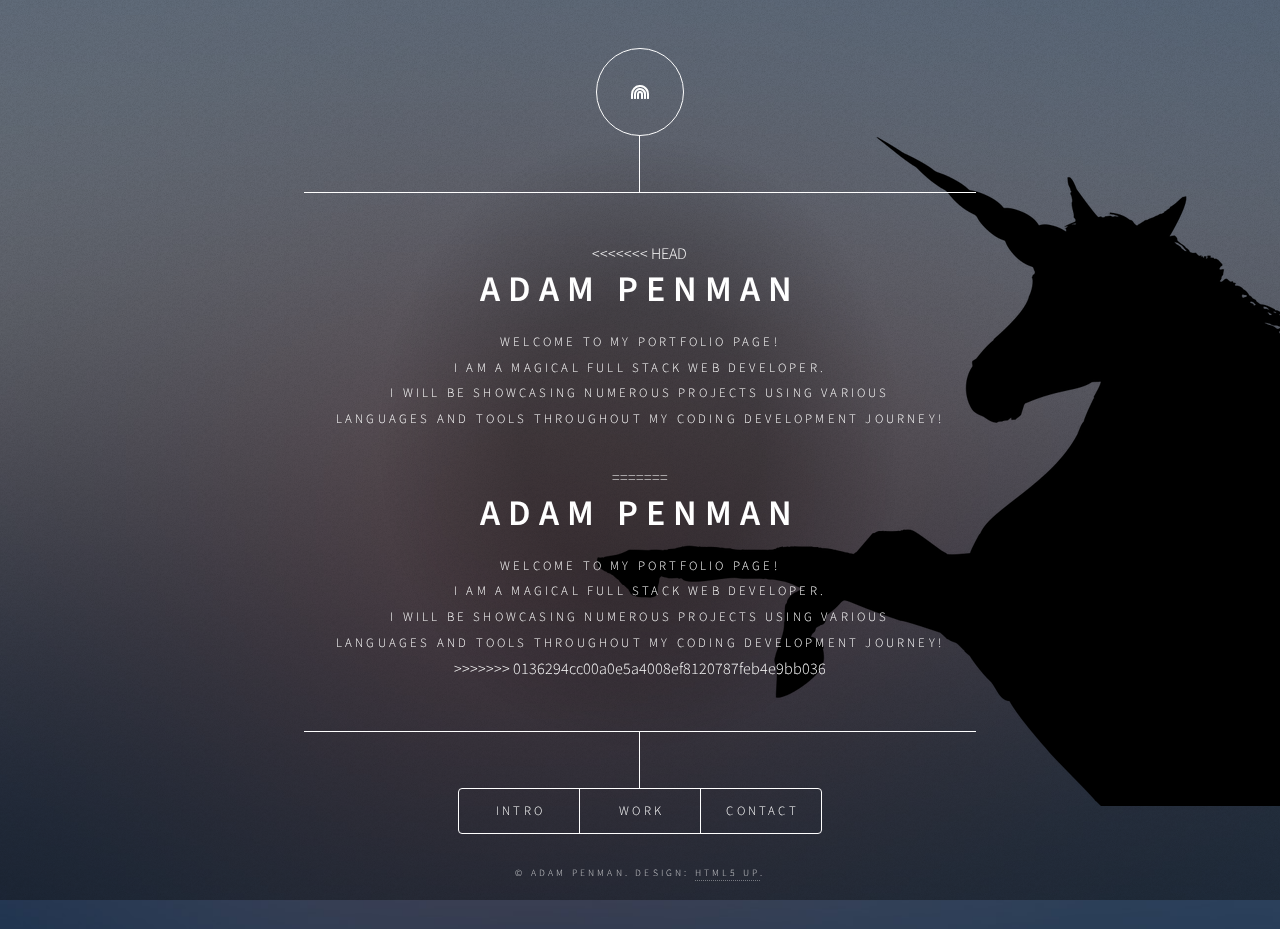
==== index.html @ b600520c "commit" ====
<!DOCTYPE HTML>
<!--
	Dimension by HTML5 UP
	html5up.net | @ajlkn
	Free for personal and commercial use under the CCA 3.0 license (html5up.net/license)
-->
<html>
	<head>
		<title>Adam Penman Portfolio</title>
		<meta charset="utf-8" />
		<meta name="viewport" content="width=device-width, initial-scale=1, user-scalable=no" />
		<link rel="stylesheet" href="assets/css/main.css" />
		<noscript><link rel="stylesheet" href="assets/css/noscript.css" /></noscript>
	</head>
	<body class="is-preload">

		<!-- Wrapper -->
			<div id="wrapper">

				<!-- Header -->
					<header id="header">
						<div class="logo">
							<span class="fas fa-rainbow"> </span>
							<img class="unicorn" src="images/unicornn-img.png" alt="" >
						</div>
						<div class="content">
							<div class="inner">
<<<<<<< HEAD
								<h1>Adam Penman</h1>
								<p>Welcome to my portfolio page!<br/>
								I am a magical full stack web developer. <br />
							I will be showcasing numerous projects using various <br/>languages and tools throughout my coding development journey! 
								</p>
=======
								<div class="glow-name"><h1>Adam Penman</h1></div>
									<p>WELCOME TO MY PORTFOLIO PAGE! <br/>
									I AM A MAGICAL FULL STACK WEB DEVELOPER. <br/>
									I WILL BE SHOWCASING NUMEROUS PROJECTS USING VARIOUS <br/>
									LANGUAGES AND TOOLS THROUGHOUT MY CODING DEVELOPMENT JOURNEY! </p>
>>>>>>> 0136294cc00a0e5a4008ef8120787feb4e9bb036
							</div>
						</div>
						<nav>
							<ul>
								<li><a href="#intro">Intro</a></li>
								<li><a href="#work">Work</a></li>
								<!--<li><a href="#about">About</a></li>-->
								<li><a href="#contact">Contact</a></li>
								<!--<li><a href="#elements">Elements</a></li>-->
							</ul>
						</nav>
					</header>

				<!-- Main -->
					<div id="main">

						<!-- Intro -->
							<article id="intro">
								<h2 class="major">About Me</h2>
								<span class="image-main"><img src="images/chicago.png" alt="" /></span>
								<p>Thanks for taking the time to checkout my portfolio page. <br/> 
								My name is Adam and I am currently enrolled with Lambda School to become an incredible web developer. 
								I live in the extroardinary city of Chicago. 
								I am excited to see how my coding adventure progresses and to start creating more projects. </p>
								<p>You can check out my awesome work <a href="#work">here</a>.</p>

								<p> You can also find my work history and more of my unique work background on my <a href="https://www.linkedin.com/in/adamcpenman/"> LinkedIn</a> page. </p>
								
							</article>
							<!---->

						<!-- Work -->
							<article id="work">
								<h2 class="major">Basic HTML and CSS</h2>
								<span class="image main"><img src="images/Sweet-eats.png" alt="" /></span>
								<p> This was my first <a href="https://codepen.io/Adam-Penman/pen/JqadpP?editors=1100">project</a> going over HTML and CSS. </p>
								<h2 class="major">HTML and CSS</h2>
								<span class="image main"> <img src="images/2nd-project.png" alt="" /></span>
								 <p> I went more indepth with HTML and CSS in this project. I had to stylize the HTML and CSS to match the picture that was given. 
									 For more learning, I fixed my navigation bar to move with my page. </p>
									 <p>This code can be looked at <a href="https://github.com/adamcpenman/User-Interface/tree/adam-penman">here</a>. </p> 
									 
									 <h2 class="major">CSS Flexbox and Animations</h2>
								<span class="image main"><img src="images/GreatIdea.gif" alt="" /></span>
								 <p> I recreated the image given and the image from previous project using Flexbox! I had a lot of fun using flexbox! I was able to match the two pictures and utilize Flexbox very well.
									 For an added benefit, I added interchangeable colored boxes as an CSS animation to the 6 boxes pictured above. </p>
									 <p>This code can be looked at <a href="https://github.com/adamcpenman/UI-III-Flexbox/tree/adam-penman">here</a>.   </p>
							<h2 class="major">HTML, CSS, and Flexbox</h2>
								<span class="image main"><img src="images/Sprint.gif" alt="" /></span>
								<p> This was a sprint challenge, where I had 3 hours to recreate content and pages using all the skills learned. </p>
								<p> This code can be looked at <a href="https://github.com/adamcpenman/Sprint-Challenge--User-Interface">here</a>.</p>
								<h2 class="major">Responsive Design!</h2>
								<span class="image main"><img src="images/rep-design.gif" alt="" /></span>
								<p> Here I utilized Max-Width/Min-Width properties to be repsonsive with the page! </p>
								<p> This code can be looked at <a href="https://github.com/adamcpenman/responsive-web-design-I">here</a>.</p>
							</article>

						<!-- About -->
							<!--<article id="about">
								<h2 class="major">About</h2>
								<span class="image main"><img src="images/" alt="" /></span>
								<p></p>
							</article> -->

						<!-- Contact -->
							<article id="contact">
								<h2 class="major">Contact</h2>
							<!--	<form method="post" action="#">
									<div class="fields">
										<div class="field half">
											<label for="name">Name</label>
											<input type="text" name="name" id="name" />
										</div>
										<div class="field half">
											<label for="email">Email</label>
											<input type="text" name="email" id="email" />
										</div>
										<div class="field">
											<label for="message">Message</label>
											<textarea name="message" id="message" rows="4"></textarea>
										</div>
									</div>
									<ul class="actions">
										<li><input type="submit" value="Send Message" class="primary" /></li>
										<li><input type="reset" value="Reset" /></li>
									</ul>
								</form> --> 
								<ul>
								<li> Email: adamcpenman@gmail.com </li>
								<li>Phone Number: 614.813.9729 </li>
								<li>City: Chicago, Illinois </li>
								</ul>
								
								<ul class="icons">
									<li><a href="#" class="icon brands fa-twitter"><span class="label">Twitter</span></a></li>
									<li><a href="https://www.facebook.com/adambullet" class="icon brands fa-facebook-f"><span class="label">Facebook</span></a></li>
									<li><a href="https://www.instagram.com/adambullet/?hl=en" class="icon brands fa-instagram"><span class="label">Instagram</span></a></li>
									<li><a href="https://github.com/adamcpenman" class="icon brands fa-github"><span class="label">GitHub</span></a></li>
								</ul>
							</article>

						<!-- Elements -->
							<article id="elements">
								<h2 class="major">Elements</h2>

								<section>
									<h3 class="major">Text</h3>
									<p>This is <b>bold</b> and this is <strong>strong</strong>. This is <i>italic</i> and this is <em>emphasized</em>.
									This is <sup>superscript</sup> text and this is <sub>subscript</sub> text.
									This is <u>underlined</u> and this is code: <code>for (;;) { ... }</code>. Finally, <a href="#">this is a link</a>.</p>
									<hr />
									<h2>Heading Level 2</h2>
									<h3>Heading Level 3</h3>
									<h4>Heading Level 4</h4>
									<h5>Heading Level 5</h5>
									<h6>Heading Level 6</h6>
									<hr />
									<h4>Blockquote</h4>
									<blockquote>Fringilla nisl. Donec accumsan interdum nisi, quis tincidunt felis sagittis eget tempus euismod. Vestibulum ante ipsum primis in faucibus vestibulum. Blandit adipiscing eu felis iaculis volutpat ac adipiscing accumsan faucibus. Vestibulum ante ipsum primis in faucibus lorem ipsum dolor sit amet nullam adipiscing eu felis.</blockquote>
									<h4>Preformatted</h4>
									<pre><code>i = 0;

while (!deck.isInOrder()) {
    print 'Iteration ' + i;
    deck.shuffle();
    i++;
}

print 'It took ' + i + ' iterations to sort the deck.';</code></pre>
								</section>

								<section>
									<h3 class="major">Lists</h3>

									<h4>Unordered</h4>
									<ul>
										<li>Dolor pulvinar etiam.</li>
										<li>Sagittis adipiscing.</li>
										<li>Felis enim feugiat.</li>
									</ul>

									<h4>Alternate</h4>
									<ul class="alt">
										<li>Dolor pulvinar etiam.</li>
										<li>Sagittis adipiscing.</li>
										<li>Felis enim feugiat.</li>
									</ul>

									<h4>Ordered</h4>
									<ol>
										<li>Dolor pulvinar etiam.</li>
										<li>Etiam vel felis viverra.</li>
										<li>Felis enim feugiat.</li>
										<li>Dolor pulvinar etiam.</li>
										<li>Etiam vel felis lorem.</li>
										<li>Felis enim et feugiat.</li>
									</ol>
									<h4>Icons</h4>
									<ul class="icons">
										<li><a href="#" class="icon brands fa-twitter"><span class="label">Twitter</span></a></li>
										<li><a href="#" class="icon brands fa-facebook-f"><span class="label">Facebook</span></a></li>
										<li><a href="#" class="icon brands fa-instagram"><span class="label">Instagram</span></a></li>
										<li><a href="#" class="icon brands fa-github"><span class="label">Github</span></a></li>
									</ul>

									<h4>Actions</h4>
									<ul class="actions">
										<li><a href="#" class="button primary">Default</a></li>
										<li><a href="#" class="button">Default</a></li>
									</ul>
									<ul class="actions stacked">
										<li><a href="#" class="button primary">Default</a></li>
										<li><a href="#" class="button">Default</a></li>
									</ul>
								</section>

								<section>
									<h3 class="major">Table</h3>
									<h4>Default</h4>
									<div class="table-wrapper">
										<table>
											<thead>
												<tr>
													<th>Name</th>
													<th>Description</th>
													<th>Price</th>
												</tr>
											</thead>
											<tbody>
												<tr>
													<td>Item One</td>
													<td>Ante turpis integer aliquet porttitor.</td>
													<td>29.99</td>
												</tr>
												<tr>
													<td>Item Two</td>
													<td>Vis ac commodo adipiscing arcu aliquet.</td>
													<td>19.99</td>
												</tr>
												<tr>
													<td>Item Three</td>
													<td> Morbi faucibus arcu accumsan lorem.</td>
													<td>29.99</td>
												</tr>
												<tr>
													<td>Item Four</td>
													<td>Vitae integer tempus condimentum.</td>
													<td>19.99</td>
												</tr>
												<tr>
													<td>Item Five</td>
													<td>Ante turpis integer aliquet porttitor.</td>
													<td>29.99</td>
												</tr>
											</tbody>
											<tfoot>
												<tr>
													<td colspan="2"></td>
													<td>100.00</td>
												</tr>
											</tfoot>
										</table>
									</div>

									<h4>Alternate</h4>
									<div class="table-wrapper">
										<table class="alt">
											<thead>
												<tr>
													<th>Name</th>
													<th>Description</th>
													<th>Price</th>
												</tr>
											</thead>
											<tbody>
												<tr>
													<td>Item One</td>
													<td>Ante turpis integer aliquet porttitor.</td>
													<td>29.99</td>
												</tr>
												<tr>
													<td>Item Two</td>
													<td>Vis ac commodo adipiscing arcu aliquet.</td>
													<td>19.99</td>
												</tr>
												<tr>
													<td>Item Three</td>
													<td> Morbi faucibus arcu accumsan lorem.</td>
													<td>29.99</td>
												</tr>
												<tr>
													<td>Item Four</td>
													<td>Vitae integer tempus condimentum.</td>
													<td>19.99</td>
												</tr>
												<tr>
													<td>Item Five</td>
													<td>Ante turpis integer aliquet porttitor.</td>
													<td>29.99</td>
												</tr>
											</tbody>
											<tfoot>
												<tr>
													<td colspan="2"></td>
													<td>100.00</td>
												</tr>
											</tfoot>
										</table>
									</div>
								</section>

								<section>
									<h3 class="major">Buttons</h3>
									<ul class="actions">
										<li><a href="#" class="button primary">Primary</a></li>
										<li><a href="#" class="button">Default</a></li>
									</ul>
									<ul class="actions">
										<li><a href="#" class="button">Default</a></li>
										<li><a href="#" class="button small">Small</a></li>
									</ul>
									<ul class="actions">
										<li><a href="#" class="button primary icon solid fa-download">Icon</a></li>
										<li><a href="#" class="button icon solid fa-download">Icon</a></li>
									</ul>
									<ul class="actions">
										<li><span class="button primary disabled">Disabled</span></li>
										<li><span class="button disabled">Disabled</span></li>
									</ul>
								</section>

								<section>
									<h3 class="major">Form</h3>
									<form method="post" action="#">
										<div class="fields">
											<div class="field half">
												<label for="demo-name">Name</label>
												<input type="text" name="demo-name" id="demo-name" value="" placeholder="Jane Doe" />
											</div>
											<div class="field half">
												<label for="demo-email">Email</label>
												<input type="email" name="demo-email" id="demo-email" value="" placeholder="jane@untitled.tld" />
											</div>
											<div class="field">
												<label for="demo-category">Category</label>
												<select name="demo-category" id="demo-category">
													<option value="">-</option>
													<option value="1">Manufacturing</option>
													<option value="1">Shipping</option>
													<option value="1">Administration</option>
													<option value="1">Human Resources</option>
												</select>
											</div>
											<div class="field half">
												<input type="radio" id="demo-priority-low" name="demo-priority" checked>
												<label for="demo-priority-low">Low</label>
											</div>
											<div class="field half">
												<input type="radio" id="demo-priority-high" name="demo-priority">
												<label for="demo-priority-high">High</label>
											</div>
											<div class="field half">
												<input type="checkbox" id="demo-copy" name="demo-copy">
												<label for="demo-copy">Email me a copy</label>
											</div>
											<div class="field half">
												<input type="checkbox" id="demo-human" name="demo-human" checked>
												<label for="demo-human">Not a robot</label>
											</div>
											<div class="field">
												<label for="demo-message">Message</label>
												<textarea name="demo-message" id="demo-message" placeholder="Enter your message" rows="6"></textarea>
											</div>
										</div>
										<ul class="actions">
											<li><input type="submit" value="Send Message" class="primary" /></li>
											<li><input type="reset" value="Reset" /></li>
										</ul>
									</form>
								</section>

							</article>

					</div>

				<!-- Footer -->
					<footer id="footer">
						<p class="copyright">&copy; Adam Penman. Design: <a href="https://html5up.net">HTML5 UP</a>.</p>
					</footer>

			</div>

		<!-- BG -->
			<div id="bg"></div>

		<!-- Scripts -->
			<script src="assets/js/jquery.min.js"></script>
			<script src="assets/js/browser.min.js"></script>
			<script src="assets/js/breakpoints.min.js"></script>
			<script src="assets/js/util.js"></script>
			<script src="assets/js/main.js"></script>

	</body>
</html>
---- assets/css/main.css ----
@import url(fontawesome-all.min.css);
@import url("https://fonts.googleapis.com/css?family=Source+Sans+Pro:300italic,600italic,300,600");

/*
	Dimension by HTML5 UP
	html5up.net | @ajlkn
	Free for personal and commercial use under the CCA 3.0 license (html5up.net/license)
*/

html, body, div, span, applet, object,
iframe, h1, h2, h3, h4, h5, h6, p, blockquote,
pre, a, abbr, acronym, address, big, cite,
code, del, dfn, em, img, ins, kbd, q, s, samp,
small, strike, strong, sub, sup, tt, var, b,
u, i, center, dl, dt, dd, ol, ul, li, fieldset,
form, label, legend, table, caption, tbody,
tfoot, thead, tr, th, td, article, aside,
canvas, details, embed, figure, figcaption,
footer, header, hgroup, menu, nav, output, ruby,
section, summary, time, mark, audio, video {
	margin: 0;
	padding: 0;
	border: 0;
	font-size: 100%;
	font: inherit;
	vertical-align: baseline;}

article, aside, details, figcaption, figure,
footer, header, hgroup, menu, nav, section {
	display: block;}

body {
	line-height: 1;
}

ol, ul {
	list-style: none;
}

blockquote, q {
	quotes: none;
}

	blockquote:before, blockquote:after, q:before, q:after {
		content: '';
		content: none;
	}

table {
	border-collapse: collapse;
	border-spacing: 0;
}

body {
	-webkit-text-size-adjust: none;
}

mark {
	background-color: transparent;
	color: inherit;
}

input::-moz-focus-inner {
	border: 0;
	padding: 0;
}

input, select, textarea {
	-moz-appearance: none;
	-webkit-appearance: none;
	-ms-appearance: none;
	appearance: none;
}

/* Basic */

	@-ms-viewport {
		width: device-width;
	}

	@media screen and (max-width: 480px) {

		html, body {
			min-width: 320px;
		}

	}

	html {
		box-sizing: border-box;
	}

	*, *:before, *:after {
		box-sizing: inherit;
	}

	body {
		background: #1b1f22;
	}

		body.is-preload *, body.is-preload *:before, body.is-preload *:after {
			-moz-animation: none !important;
			-webkit-animation: none !important;
			-ms-animation: none !important;
			animation: none !important;
			-moz-transition: none !important;
			-webkit-transition: none !important;
			-ms-transition: none !important;
			transition: none !important;
		}

/* Type */

	html {
		font-size: 16pt;
	}

		@media screen and (max-width: 1680px) {

			html {
				font-size: 12pt;
			}

		}

		@media screen and (max-width: 736px) {

			html {
				font-size: 11pt;
			}

		}

		@media screen and (max-width: 360px) {

			html {
				font-size: 10pt;
			}

		}

	body, input, select, textarea {
		color: #ffffff;
		font-family: "Source Sans Pro", sans-serif;
		font-weight: 300;
		font-size: 1rem;
		line-height: 1.65;
	}

	a {
		-moz-transition: color 0.2s ease-in-out, background-color 0.2s ease-in-out, border-bottom-color 0.2s ease-in-out;
		-webkit-transition: color 0.2s ease-in-out, background-color 0.2s ease-in-out, border-bottom-color 0.2s ease-in-out;
		-ms-transition: color 0.2s ease-in-out, background-color 0.2s ease-in-out, border-bottom-color 0.2s ease-in-out;
		transition: color 0.2s ease-in-out, background-color 0.2s ease-in-out, border-bottom-color 0.2s ease-in-out;
		border-bottom: dotted 1px rgba(255, 255, 255, 0.5);
		text-decoration: none;
		color: inherit;
	}

		a:hover {
			border-bottom-color: transparent;
		}

	strong, b {
		color: #ffffff;
		font-weight: 600;
	}

	em, i {
		font-style: italic;
	}

	p {
		margin: 0 0 2rem 0;
	}

	h1, h2, h3, h4, h5, h6 {
		color: #ffffff;
		font-weight: 600;
		line-height: 1.5;
		margin: 0 0 1rem 0;
		text-transform: uppercase;
		letter-spacing: 0.2rem;
	}

		h1 a, h2 a, h3 a, h4 a, h5 a, h6 a {
			color: inherit;
			text-decoration: none;
		}

		h1.major, h2.major, h3.major, h4.major, h5.major, h6.major {
			border-bottom: solid 1px #ffffff;
			width: -moz-max-content;
			width: -webkit-max-content;
			width: -ms-max-content;
			width: max-content;
			padding-bottom: 0.5rem;
			margin: 0 0 2rem 0;
		}

	h1 {
		font-size: 2.25rem;
		line-height: 1.3;
		letter-spacing: 0.5rem;
	}

	h2 {
		font-size: 1.5rem;
		line-height: 1.4;
		letter-spacing: 0.5rem;
	}

	h3 {
		font-size: 1rem;
	}

	h4 {
		font-size: 0.8rem;
	}

	h5 {
		font-size: 0.7rem;
	}

	h6 {
		font-size: 0.6rem;
	}

	@media screen and (max-width: 736px) {

		h1 {
			font-size: 1.75rem;
			line-height: 1.4;
		}

		h2 {
			font-size: 1.25em;
			line-height: 1.5;
		}

	}

	sub {
		font-size: 0.8rem;
		position: relative;
		top: 0.5rem;
	}

	sup {
		font-size: 0.8rem;
		position: relative;
		top: -0.5rem;
	}

	blockquote {
		border-left: solid 4px #ffffff;
		font-style: italic;
		margin: 0 0 2rem 0;
		padding: 0.5rem 0 0.5rem 2rem;
	}

	code {
		background: rgba(255, 255, 255, 0.075);
		border-radius: 4px;
		font-family: "Courier New", monospace;
		font-size: 0.9rem;
		margin: 0 0.25rem;
		padding: 0.25rem 0.65rem;
	}

	pre {
		-webkit-overflow-scrolling: touch;
		font-family: "Courier New", monospace;
		font-size: 0.9rem;
		margin: 0 0 2rem 0;
	}

		pre code {
			display: block;
			line-height: 1.75;
			padding: 1rem 1.5rem;
			overflow-x: auto;
		}

	hr {
		border: 0;
		border-bottom: solid 1px #ffffff;
		margin: 2.75rem 0;
	}

	.align-left {
		text-align: left;
	}

	.align-center {
		text-align: center;
	}

	.align-right {
		text-align: right;
	}

/* Form */

	form {
		margin: 0 0 2rem 0;
	}

		form > :last-child {
			margin-bottom: 0;
		}

		form > .fields {
			display: -moz-flex;
			display: -webkit-flex;
			display: -ms-flex;
			display: flex;
			-moz-flex-wrap: wrap;
			-webkit-flex-wrap: wrap;
			-ms-flex-wrap: wrap;
			flex-wrap: wrap;
			width: calc(100% + 3rem);
			margin: -1.5rem 0 2rem -1.5rem;
		}

			form > .fields > .field {
				-moz-flex-grow: 0;
				-webkit-flex-grow: 0;
				-ms-flex-grow: 0;
				flex-grow: 0;
				-moz-flex-shrink: 0;
				-webkit-flex-shrink: 0;
				-ms-flex-shrink: 0;
				flex-shrink: 0;
				padding: 1.5rem 0 0 1.5rem;
				width: calc(100% - 1.5rem);
			}

				form > .fields > .field.half {
					width: calc(50% - 0.75rem);
				}

				form > .fields > .field.third {
					width: calc(100%/3 - 0.5rem);
				}

				form > .fields > .field.quarter {
					width: calc(25% - 0.375rem);
				}

		@media screen and (max-width: 480px) {

			form > .fields {
				width: calc(100% + 3rem);
				margin: -1.5rem 0 2rem -1.5rem;
			}

				form > .fields > .field {
					padding: 1.5rem 0 0 1.5rem;
					width: calc(100% - 1.5rem);
				}

					form > .fields > .field.half {
						width: calc(100% - 1.5rem);
					}

					form > .fields > .field.third {
						width: calc(100% - 1.5rem);
					}

					form > .fields > .field.quarter {
						width: calc(100% - 1.5rem);
					}

		}

	label {
		color: #ffffff;
		display: block;
		font-size: 0.8rem;
		font-weight: 300;
		letter-spacing: 0.2rem;
		line-height: 1.5;
		margin: 0 0 1rem 0;
		text-transform: uppercase;
	}

	input[type="text"],
	input[type="password"],
	input[type="email"],
	input[type="tel"],
	select,
	textarea {
		-moz-appearance: none;
		-webkit-appearance: none;
		-ms-appearance: none;
		appearance: none;
		-moz-transition: border-color 0.2s ease-in-out, box-shadow 0.2s ease-in-out, background-color 0.2s ease-in-out;
		-webkit-transition: border-color 0.2s ease-in-out, box-shadow 0.2s ease-in-out, background-color 0.2s ease-in-out;
		-ms-transition: border-color 0.2s ease-in-out, box-shadow 0.2s ease-in-out, background-color 0.2s ease-in-out;
		transition: border-color 0.2s ease-in-out, box-shadow 0.2s ease-in-out, background-color 0.2s ease-in-out;
		background-color: transparent;
		border-radius: 4px;
		border: solid 1px #ffffff;
		color: inherit;
		display: block;
		outline: 0;
		padding: 0 1rem;
		text-decoration: none;
		width: 100%;
	}

		input[type="text"]:invalid,
		input[type="password"]:invalid,
		input[type="email"]:invalid,
		input[type="tel"]:invalid,
		select:invalid,
		textarea:invalid {
			box-shadow: none;
		}

		input[type="text"]:focus,
		input[type="password"]:focus,
		input[type="email"]:focus,
		input[type="tel"]:focus,
		select:focus,
		textarea:focus {
			background: rgba(255, 255, 255, 0.075);
			border-color: #ffffff;
			box-shadow: 0 0 0 1px #ffffff;
		}

	select {
		background-image: url("data:image/svg+xml;charset=utf8,%3Csvg xmlns='http://www.w3.org/2000/svg' width='40' height='40' preserveAspectRatio='none' viewBox='0 0 40 40'%3E%3Cpath d='M9.4,12.3l10.4,10.4l10.4-10.4c0.2-0.2,0.5-0.4,0.9-0.4c0.3,0,0.6,0.1,0.9,0.4l3.3,3.3c0.2,0.2,0.4,0.5,0.4,0.9 c0,0.4-0.1,0.6-0.4,0.9L20.7,31.9c-0.2,0.2-0.5,0.4-0.9,0.4c-0.3,0-0.6-0.1-0.9-0.4L4.3,17.3c-0.2-0.2-0.4-0.5-0.4-0.9 c0-0.4,0.1-0.6,0.4-0.9l3.3-3.3c0.2-0.2,0.5-0.4,0.9-0.4S9.1,12.1,9.4,12.3z' fill='%23ffffff' /%3E%3C/svg%3E");
		background-size: 1.25rem;
		background-repeat: no-repeat;
		background-position: calc(100% - 1rem) center;
		height: 2.75rem;
		padding-right: 2.75rem;
		text-overflow: ellipsis;
	}

		select option {
			color: #ffffff;
			background: #1b1f22;
		}

		select:focus::-ms-value {
			background-color: transparent;
		}

		select::-ms-expand {
			display: none;
		}

	input[type="text"],
	input[type="password"],
	input[type="email"],
	select {
		height: 2.75rem;
	}

	textarea {
		padding: 0.75rem 1rem;
	}

	input[type="checkbox"],
	input[type="radio"] {
		-moz-appearance: none;
		-webkit-appearance: none;
		-ms-appearance: none;
		appearance: none;
		display: block;
		float: left;
		margin-right: -2rem;
		opacity: 0;
		width: 1rem;
		z-index: -1;
	}

		input[type="checkbox"] + label,
		input[type="radio"] + label {
			text-decoration: none;
			-moz-user-select: none;
			-webkit-user-select: none;
			-ms-user-select: none;
			user-select: none;
			color: #ffffff;
			cursor: pointer;
			display: inline-block;
			font-size: 0.8rem;
			font-weight: 300;
			margin: 0 0 0.5rem 0;
			padding-left: 2.65rem;
			padding-right: 0.75rem;
			position: relative;
		}

			input[type="checkbox"] + label:before,
			input[type="radio"] + label:before {
				-moz-osx-font-smoothing: grayscale;
				-webkit-font-smoothing: antialiased;
				display: inline-block;
				font-style: normal;
				font-variant: normal;
				text-rendering: auto;
				line-height: 1;
				text-transform: none !important;
				font-family: 'Font Awesome 5 Free';
				font-weight: 900;
			}

			input[type="checkbox"] + label:before,
			input[type="radio"] + label:before {
				-moz-transition: border-color 0.2s ease-in-out, box-shadow 0.2s ease-in-out, background-color 0.2s ease-in-out;
				-webkit-transition: border-color 0.2s ease-in-out, box-shadow 0.2s ease-in-out, background-color 0.2s ease-in-out;
				-ms-transition: border-color 0.2s ease-in-out, box-shadow 0.2s ease-in-out, background-color 0.2s ease-in-out;
				transition: border-color 0.2s ease-in-out, box-shadow 0.2s ease-in-out, background-color 0.2s ease-in-out;
				border-radius: 4px;
				border: solid 1px #ffffff;
				content: '';
				display: inline-block;
				height: 1.65rem;
				left: 0;
				line-height: 1.65rem;
				position: absolute;
				text-align: center;
				top: -0.15rem;
				width: 1.65rem;
			}

		input[type="checkbox"]:checked + label:before,
		input[type="radio"]:checked + label:before {
			background: #ffffff !important;
			border-color: #ffffff !important;
			color: #1b1f22;
			content: '\f00c';
		}

		input[type="checkbox"]:focus + label:before,
		input[type="radio"]:focus + label:before {
			background: rgba(255, 255, 255, 0.075);
			border-color: #ffffff;
			box-shadow: 0 0 0 1px #ffffff;
		}

	input[type="checkbox"] + label:before {
		border-radius: 4px;
	}

	input[type="radio"] + label:before {
		border-radius: 100%;
	}

	::-webkit-input-placeholder {
		color: rgba(255, 255, 255, 0.5) !important;
		opacity: 1.0;
	}

	:-moz-placeholder {
		color: rgba(255, 255, 255, 0.5) !important;
		opacity: 1.0;
	}

	::-moz-placeholder {
		color: rgba(255, 255, 255, 0.5) !important;
		opacity: 1.0;
	}

	:-ms-input-placeholder {
		color: rgba(255, 255, 255, 0.5) !important;
		opacity: 1.0;
	}

	.formerize-placeholder {
		color: rgba(255, 255, 255, 0.5) !important;
		opacity: 1.0;
	}

/* Box */

	.box {
		border-radius: 4px;
		border: solid 1px #ffffff;
		margin-bottom: 2rem;
		padding: 1.5em;
	}

		.box > :last-child,
		.box > :last-child > :last-child,
		.box > :last-child > :last-child > :last-child {
			margin-bottom: 0;
		}

		.box.alt {
			border: 0;
			border-radius: 0;
			padding: 0;
		}

/* Icon */

	.icon {
		text-decoration: none;
		border-bottom: none;
		position: relative;
	}

		.icon:before {
			-moz-osx-font-smoothing: grayscale;
			-webkit-font-smoothing: antialiased;
			display: inline-block;
			font-style: normal;
			font-variant: normal;
			text-rendering: auto;
			line-height: 1;
			text-transform: none !important;
			font-family: 'Font Awesome 5 Free';
			font-weight: 400;
		}

		.icon > .label {
			display: none;
		}

		.icon:before {
			line-height: inherit;
		}

		.icon.solid:before {
			font-weight: 900;
		}

		.icon.brands:before {
			font-family: 'Font Awesome 5 Brands';
		}

/* Image */

	.image {
		border-radius: 4px;
		border: 0;
		display: inline-block;
		position: relative;
	}

		.image:before {
			pointer-events: none;
			background-image: url("../../images/overlay.png");
			background-color: rgba(19, 21, 25, 0.5);
			border-radius: 4px;
			content: '';
			display: block;
			height: 100%;
			left: 0;
			opacity: 0.5;
			position: absolute;
			top: 0;
			width: 100%;
		}

		.image img {
			border-radius: 4px;
			display: block;
		}

		.image.left, .image.right {
			max-width: 20%;
		}

			.image.left img, .image.right img {
				width: 100%;
			}

		.image.left {
			float: left;
			padding: 0 1.5em 1em 0;
			top: 0.25em;
		}

		.image.right {
			float: right;
			padding: 0 0 1em 1.5em;
			top: 0.25em;
		}

		.image.fit {
			display: block;
			margin: 0 0 2rem 0;
			width: 100%;
		}

			.image.fit img {
				width: 100%;
			}

		.image.main {
			display: block;
			margin: 2.5rem 0;
			width: 100%;
		}

			.image.main img {
				width: 100%;
				
			}

			.image-main img {
				width: 100%;
				height: 500px; 
			}


		@media screen and (max-width: 736px) {

			.image.main {
				margin: 2rem 0;
			}

		}

		@media screen and (max-width: 480px) {

			.image.main {
				margin: 1.5rem 0;
			}

		}

/* List */

	ol {
		list-style: decimal;
		margin: 0 0 2rem 0;
		padding-left: 1.25em;
	}

		ol li {
			padding-left: 0.25em;
		}

	ul {
		list-style: disc;
		margin: 0 0 2rem 0;
		padding-left: 1em;
	}

		ul li {
			padding-left: 0.5em;
		}

		ul.alt {
			list-style: none;
			padding-left: 0;
		}

			ul.alt li {
				border-top: solid 1px #ffffff;
				padding: 0.5em 0;
			}

				ul.alt li:first-child {
					border-top: 0;
					padding-top: 0;
				}

	dl {
		margin: 0 0 2rem 0;
	}

		dl dt {
			display: block;
			font-weight: 600;
			margin: 0 0 1rem 0;
		}

		dl dd {
			margin-left: 2rem;
		}

/* Actions */

	ul.actions {
		display: -moz-flex;
		display: -webkit-flex;
		display: -ms-flex;
		display: flex;
		cursor: default;
		list-style: none;
		margin-left: -1rem;
		padding-left: 0;
	}

		ul.actions li {
			padding: 0 0 0 1rem;
			vertical-align: middle;
		}

		ul.actions.special {
			-moz-justify-content: center;
			-webkit-justify-content: center;
			-ms-justify-content: center;
			justify-content: center;
			width: 100%;
			margin-left: 0;
		}

			ul.actions.special li:first-child {
				padding-left: 0;
			}

		ul.actions.stacked {
			-moz-flex-direction: column;
			-webkit-flex-direction: column;
			-ms-flex-direction: column;
			flex-direction: column;
			margin-left: 0;
		}

			ul.actions.stacked li {
				padding: 1.3rem 0 0 0;
			}

				ul.actions.stacked li:first-child {
					padding-top: 0;
				}

		ul.actions.fit {
			width: calc(100% + 1rem);
		}

			ul.actions.fit li {
				-moz-flex-grow: 1;
				-webkit-flex-grow: 1;
				-ms-flex-grow: 1;
				flex-grow: 1;
				-moz-flex-shrink: 1;
				-webkit-flex-shrink: 1;
				-ms-flex-shrink: 1;
				flex-shrink: 1;
				width: 100%;
			}

				ul.actions.fit li > * {
					width: 100%;
				}

			ul.actions.fit.stacked {
				width: 100%;
			}

		@media screen and (max-width: 480px) {

			ul.actions:not(.fixed) {
				-moz-flex-direction: column;
				-webkit-flex-direction: column;
				-ms-flex-direction: column;
				flex-direction: column;
				margin-left: 0;
				width: 100% !important;
			}

				ul.actions:not(.fixed) li {
					-moz-flex-grow: 1;
					-webkit-flex-grow: 1;
					-ms-flex-grow: 1;
					flex-grow: 1;
					-moz-flex-shrink: 1;
					-webkit-flex-shrink: 1;
					-ms-flex-shrink: 1;
					flex-shrink: 1;
					padding: 1rem 0 0 0;
					text-align: center;
					width: 100%;
				}

					ul.actions:not(.fixed) li > * {
						width: 100%;
					}

					ul.actions:not(.fixed) li:first-child {
						padding-top: 0;
					}

					ul.actions:not(.fixed) li input[type="submit"],
					ul.actions:not(.fixed) li input[type="reset"],
					ul.actions:not(.fixed) li input[type="button"],
					ul.actions:not(.fixed) li button,
					ul.actions:not(.fixed) li .button {
						width: 100%;
					}

						ul.actions:not(.fixed) li input[type="submit"].icon:before,
						ul.actions:not(.fixed) li input[type="reset"].icon:before,
						ul.actions:not(.fixed) li input[type="button"].icon:before,
						ul.actions:not(.fixed) li button.icon:before,
						ul.actions:not(.fixed) li .button.icon:before {
							margin-left: -0.5em;
						}

		}

/* Icons */

	ul.icons {
		cursor: default;
		list-style: none;
		padding-left: 0;
	}

		ul.icons li {
			display: inline-block;
			padding: 0 0.75em 0 0;
		}

			ul.icons li:last-child {
				padding-right: 0;
			}

			ul.icons li a {
				border-radius: 100%;
				box-shadow: inset 0 0 0 1px #ffffff;
				display: inline-block;
				height: 2.25rem;
				line-height: 2.25rem;
				text-align: center;
				width: 2.25rem;
			}

				ul.icons li a:hover {
					background-color: rgba(255, 255, 255, 0.075);
				}

				ul.icons li a:active {
					background-color: rgba(255, 255, 255, 0.175);
				}

/* Table */

	.table-wrapper {
		-webkit-overflow-scrolling: touch;
		overflow-x: auto;
	}

	table {
		margin: 0 0 2rem 0;
		width: 100%;
	}

		table tbody tr {
			border: solid 1px #ffffff;
			border-left: 0;
			border-right: 0;
		}

			table tbody tr:nth-child(2n + 1) {
				background-color: rgba(255, 255, 255, 0.075);
			}

		table td {
			padding: 0.75em 0.75em;
		}

		table th {
			color: #ffffff;
			font-size: 0.9em;
			font-weight: 600;
			padding: 0 0.75em 0.75em 0.75em;
			text-align: left;
		}

		table thead {
			border-bottom: solid 2px #ffffff;
		}

		table tfoot {
			border-top: solid 2px #ffffff;
		}

		table.alt {
			border-collapse: separate;
		}

			table.alt tbody tr td {
				border: solid 1px #ffffff;
				border-left-width: 0;
				border-top-width: 0;
			}

				table.alt tbody tr td:first-child {
					border-left-width: 1px;
				}

			table.alt tbody tr:first-child td {
				border-top-width: 1px;
			}

			table.alt thead {
				border-bottom: 0;
			}

			table.alt tfoot {
				border-top: 0;
			}

/* Button */

	input[type="submit"],
	input[type="reset"],
	input[type="button"],
	button,
	.button {
		-moz-appearance: none;
		-webkit-appearance: none;
		-ms-appearance: none;
		appearance: none;
		-moz-transition: background-color 0.2s ease-in-out, color 0.2s ease-in-out;
		-webkit-transition: background-color 0.2s ease-in-out, color 0.2s ease-in-out;
		-ms-transition: background-color 0.2s ease-in-out, color 0.2s ease-in-out;
		transition: background-color 0.2s ease-in-out, color 0.2s ease-in-out;
		background-color: transparent;
		border-radius: 4px;
		border: 0;
		box-shadow: inset 0 0 0 1px #ffffff;
		color: #ffffff !important;
		cursor: pointer;
		display: inline-block;
		font-size: 0.8rem;
		font-weight: 300;
		height: 2.75rem;
		letter-spacing: 0.2rem;
		line-height: 2.75rem;
		outline: 0;
		padding: 0 1.25rem 0 1.35rem;
		text-align: center;
		text-decoration: none;
		text-transform: uppercase;
		white-space: nowrap;
	}

		input[type="submit"]:hover,
		input[type="reset"]:hover,
		input[type="button"]:hover,
		button:hover,
		.button:hover {
			background-color: rgba(255, 255, 255, 0.075);
		}

		input[type="submit"]:active,
		input[type="reset"]:active,
		input[type="button"]:active,
		button:active,
		.button:active {
			background-color: rgba(255, 255, 255, 0.175);
		}

		input[type="submit"].icon:before,
		input[type="reset"].icon:before,
		input[type="button"].icon:before,
		button.icon:before,
		.button.icon:before {
			margin-right: 0.5em;
		}

		input[type="submit"].fit,
		input[type="reset"].fit,
		input[type="button"].fit,
		button.fit,
		.button.fit {
			width: 100%;
		}

		input[type="submit"].small,
		input[type="reset"].small,
		input[type="button"].small,
		button.small,
		.button.small {
			font-size: 0.6rem;
			height: 2.0625rem;
			line-height: 2.0625rem;
		}

		input[type="submit"].primary,
		input[type="reset"].primary,
		input[type="button"].primary,
		button.primary,
		.button.primary {
			background-color: #ffffff;
			color: #1b1f22 !important;
			font-weight: 600;
		}

		input[type="submit"].disabled, input[type="submit"]:disabled,
		input[type="reset"].disabled,
		input[type="reset"]:disabled,
		input[type="button"].disabled,
		input[type="button"]:disabled,
		button.disabled,
		button:disabled,
		.button.disabled,
		.button:disabled {
			pointer-events: none;
			cursor: default;
			opacity: 0.25;
		}

	input[type="submit"],
	input[type="reset"],
	input[type="button"],
	button {
		line-height: calc(2.75rem - 2px);
	}

/* BG */

	#bg {
		-moz-transform: scale(1.0);
		-webkit-transform: scale(1.0);
		-ms-transform: scale(1.0);
		transform: scale(1.0);
		-webkit-backface-visibility: hidden;
		position: fixed;
		top: 0;
		left: 0;
		width: 100%;
		height: 100vh;
		z-index: 1;
	}

		#bg:before, #bg:after {
			content: '';
			display: block;
			position: absolute;
			top: 0;
			left: 0;
			width: 100%;
			height: 100%;
		}

		#bg:before {
			-moz-transition: background-color 2.5s ease-in-out;
			-webkit-transition: background-color 2.5s ease-in-out;
			-ms-transition: background-color 2.5s ease-in-out;
			transition: background-color 2.5s ease-in-out;
			-moz-transition-delay: 0.75s;
			-webkit-transition-delay: 0.75s;
			-ms-transition-delay: 0.75s;
			transition-delay: 0.75s;
			background-image: linear-gradient(to top, rgba(19, 21, 25, 0.5), rgba(19, 21, 25, 0.5)), url("../../images/overlay.png");
			background-size: auto,
 256px 256px;
			background-position: center,
 center;
			background-repeat: no-repeat,
 repeat;
			z-index: 2;
		}

		#bg:after {
			-moz-transform: scale(1.125);
			-webkit-transform: scale(1.125);
			-ms-transform: scale(1.125);
			transform: scale(1.125);
			-moz-transition: -moz-transform 0.325s ease-in-out, -moz-filter 0.325s ease-in-out;
			-webkit-transition: -webkit-transform 0.325s ease-in-out, -webkit-filter 0.325s ease-in-out;
			-ms-transition: -ms-transform 0.325s ease-in-out, -ms-filter 0.325s ease-in-out;
			transition: transform 0.325s ease-in-out, filter 0.325s ease-in-out;
			background-image: url("../../images/bg.jpg");
			background-position: center;
			background-size: cover;
			background-repeat: no-repeat;
			z-index: 1;
		}

		body.is-article-visible #bg:after {
			-moz-transform: scale(1.0825);
			-webkit-transform: scale(1.0825);
			-ms-transform: scale(1.0825);
			transform: scale(1.0825);
			-moz-filter: blur(0.2rem);
			-webkit-filter: blur(0.2rem);
			-ms-filter: blur(0.2rem);
			filter: blur(0.2rem);
		}

		body.is-preload #bg:before {
			background-color: #000000;
		}

/* Wrapper */

	#wrapper {
		display: -moz-flex;
		display: -webkit-flex;
		display: -ms-flex;
		display: flex;
		-moz-flex-direction: column;
		-webkit-flex-direction: column;
		-ms-flex-direction: column;
		flex-direction: column;
		-moz-align-items: center;
		-webkit-align-items: center;
		-ms-align-items: center;
		align-items: center;
		-moz-justify-content: space-between;
		-webkit-justify-content: space-between;
		-ms-justify-content: space-between;
		justify-content: space-between;
		position: relative;
		min-height: 100vh;
		width: 100%;
		padding: 4rem 2rem;
		z-index: 3;
	}

		#wrapper:before {
			content: '';
			display: block;
		}

		@media screen and (max-width: 1680px) {

			#wrapper {
				padding: 3rem 2rem;
			}

		}

		@media screen and (max-width: 736px) {

			#wrapper {
				padding: 2rem 1rem;
			}

		}

		@media screen and (max-width: 480px) {

			#wrapper {
				padding: 1rem;
			}

		}

/* Header */

	#header {
		display: -moz-flex;
		display: -webkit-flex;
		display: -ms-flex;
		display: flex;
		-moz-flex-direction: column;
		-webkit-flex-direction: column;
		-ms-flex-direction: column;
		flex-direction: column;
		-moz-align-items: center;
		-webkit-align-items: center;
		-ms-align-items: center;
		align-items: center;
		-moz-transition: -moz-transform 0.325s ease-in-out, -moz-filter 0.325s ease-in-out, opacity 0.325s ease-in-out;
		-webkit-transition: -webkit-transform 0.325s ease-in-out, -webkit-filter 0.325s ease-in-out, opacity 0.325s ease-in-out;
		-ms-transition: -ms-transform 0.325s ease-in-out, -ms-filter 0.325s ease-in-out, opacity 0.325s ease-in-out;
		transition: transform 0.325s ease-in-out, filter 0.325s ease-in-out, opacity 0.325s ease-in-out;
		background-image: -moz-radial-gradient(rgba(0, 0, 0, 0.25) 25%, rgba(0, 0, 0, 0) 55%);
		background-image: -webkit-radial-gradient(rgba(0, 0, 0, 0.25) 25%, rgba(0, 0, 0, 0) 55%);
		background-image: -ms-radial-gradient(rgba(0, 0, 0, 0.25) 25%, rgba(0, 0, 0, 0) 55%);
		background-image: radial-gradient(rgba(0, 0, 0, 0.25) 25%, rgba(0, 0, 0, 0) 55%);
		max-width: 100%;
		text-align: center;
	}

		#header > * {
			-moz-transition: opacity 0.325s ease-in-out;
			-webkit-transition: opacity 0.325s ease-in-out;
			-ms-transition: opacity 0.325s ease-in-out;
			transition: opacity 0.325s ease-in-out;
			position: relative;
			margin-top: 3.5rem;
		}

			#header > *:before {
				content: '';
				display: block;
				position: absolute;
				top: calc(-3.5rem - 1px);
				left: calc(50% - 1px);
				width: 1px;
				height: calc(3.5rem + 1px);
				background: #ffffff;
			}

		#header > :first-child {
			margin-top: 0;
		}

			#header > :first-child:before {
				display: none;
			}

		#header .logo {
			width: 5.5rem;
			height: 5.5rem;
			line-height: 5.5rem;
			border: solid 1px #ffffff;
			border-radius: 100%;
		}
		

			#header .logo .icon:before {
				font-size: 2rem;
			}

			.logo {
				
			color: #fff;
			text-align: center;
			-webkit-animation: glow 1s ease-in-out infinite alternate;
			te; */
			-moz-animation: glow 1s ease-in-out infinite alternate;
			animation: glow 1s ease-in-out infinite alternate;
			}

			@-webkit-keyframes glow {
			from {
				text-shadow: 0 0 10px #fff, 0 0 20px #fff, 0 0 30px #7900be, 0 0 40px #7900be,
				0 0 50px #7900be, 0 0 60px #7900be, 0 0 70px #7900be;
			}
			to {
				text-shadow: 0 0 20px #fff, 0 0 30px #bb62ee, 0 0 40px #bb62ee, 0 0 50px #bb62ee, 
				0 0 60px #bb62ee, 0 0 70px #bb62ee, 0 0 80px #bb62ee;
				}
			}

			.glow-name {
				
			color: #fff;
			text-align: center;
			-webkit-animation: glow 1s ease-in-out infinite alternate;
			te; */
			-moz-animation: glow 1s ease-in-out infinite alternate;
			animation: glow 1s ease-in-out infinite alternate;
			}

			@-webkit-keyframes glow {
			from {
				text-shadow: 0 0 10px #fff, 0 0 20px #fff, 0 0 30px #7900be, 0 0 40px #7900be,
				0 0 50px #7900be, 0 0 60px #7900be, 0 0 70px #7900be;
			}
			to {
				text-shadow: 0 0 20px #fff, 0 0 30px #bb62ee, 0 0 40px #bb62ee, 0 0 50px #bb62ee, 
				0 0 60px #bb62ee, 0 0 70px #bb62ee, 0 0 80px #bb62ee;
				}
			}
					

			

		#header .content {
			border-style: solid;
			border-color: #ffffff;
			border-top-width: 1px;
			border-bottom-width: 1px;
			max-width: 100%;
		}

			#header .content .inner {
				-moz-transition: max-height 0.75s ease, padding 0.75s ease, opacity 0.325s ease-in-out;
				-webkit-transition: max-height 0.75s ease, padding 0.75s ease, opacity 0.325s ease-in-out;
				-ms-transition: max-height 0.75s ease, padding 0.75s ease, opacity 0.325s ease-in-out;
				transition: max-height 0.75s ease, padding 0.75s ease, opacity 0.325s ease-in-out;
				-moz-transition-delay: 0.25s;
				-webkit-transition-delay: 0.25s;
				-ms-transition-delay: 0.25s;
				transition-delay: 0.25s;
				padding: 3rem 2rem;
				max-height: 40rem;
				overflow: hidden;
			}

				#header .content .inner > :last-child {
					margin-bottom: 0;
				}

			#header .content p {
				text-transform: uppercase;
				letter-spacing: 0.2rem;
				font-size: 0.8rem;
				line-height: 2;
			}

		#header nav ul {
			display: -moz-flex;
			display: -webkit-flex;
			display: -ms-flex;
			display: flex;
			margin-bottom: 0;
			list-style: none;
			padding-left: 0;
			border: solid 1px #ffffff;
			border-radius: 4px;
		}

			#header nav ul li {
				padding-left: 0;
				border-left: solid 1px #ffffff;
			}

				#header nav ul li:first-child {
					border-left: 0;
				}

				#header nav ul li a {
					display: block;
					min-width: 7.5rem;
					height: 2.75rem;
					line-height: 2.75rem;
					padding: 0 1.25rem 0 1.45rem;
					text-transform: uppercase;
					letter-spacing: 0.2rem;
					font-size: 0.8rem;
					border-bottom: 0;
				}

					#header nav ul li a:hover {
						background-color: rgba(255, 255, 255, 0.075);
					}

					#header nav ul li a:active {
						background-color: rgba(255, 255, 255, 0.175);
					}

		#header nav.use-middle:after {
			content: '';
			display: block;
			position: absolute;
			top: 0;
			left: calc(50% - 1px);
			width: 1px;
			height: 100%;
			background: #ffffff;
		}

		#header nav.use-middle ul li.is-middle {
			border-left: 0;
		}

		body.is-article-visible #header {
			-moz-transform: scale(0.95);
			-webkit-transform: scale(0.95);
			-ms-transform: scale(0.95);
			transform: scale(0.95);
			-moz-filter: blur(0.1rem);
			-webkit-filter: blur(0.1rem);
			-ms-filter: blur(0.1rem);
			filter: blur(0.1rem);
			opacity: 0;
		}

		body.is-preload #header {
			-moz-filter: blur(0.125rem);
			-webkit-filter: blur(0.125rem);
			-ms-filter: blur(0.125rem);
			filter: blur(0.125rem);
		}

			body.is-preload #header > * {
				opacity: 0;
			}

			body.is-preload #header .content .inner {
				max-height: 0;
				padding-top: 0;
				padding-bottom: 0;
				opacity: 0;
			}

		@media screen and (max-width: 980px) {

			#header .content p br {
				display: none;
			}

		}

		@media screen and (max-width: 736px) {

			#header > * {
				margin-top: 2rem;
			}

				#header > *:before {
					top: calc(-2rem - 1px);
					height: calc(2rem + 1px);
				}

			#header .logo {
				width: 4.75rem;
				height: 4.75rem;
				line-height: 4.75rem;
			}

				#header .logo .icon:before {
					font-size: 1.75rem;
				}

			#header .content .inner {
				padding: 2.5rem 1rem;
			}

			#header .content p {
				line-height: 1.875;
			}

		}

		@media screen and (max-width: 480px) {

			#header {
				padding: 1.5rem 0;
			}

				#header .content .inner {
					padding: 2.5rem 0;
				}

				#header nav ul {
					-moz-flex-direction: column;
					-webkit-flex-direction: column;
					-ms-flex-direction: column;
					flex-direction: column;
					min-width: 10rem;
					max-width: 100%;
				}

					#header nav ul li {
						border-left: 0;
						border-top: solid 1px #ffffff;
					}

						#header nav ul li:first-child {
							border-top: 0;
						}

						#header nav ul li a {
							height: 3rem;
							line-height: 3rem;
							min-width: 0;
							width: 100%;
						}

				#header nav.use-middle:after {
					display: none;
				}

		}

/* Main */

	#main {
		-moz-flex-grow: 1;
		-webkit-flex-grow: 1;
		-ms-flex-grow: 1;
		flex-grow: 1;
		-moz-flex-shrink: 1;
		-webkit-flex-shrink: 1;
		-ms-flex-shrink: 1;
		flex-shrink: 1;
		display: -moz-flex;
		display: -webkit-flex;
		display: -ms-flex;
		display: flex;
		-moz-align-items: center;
		-webkit-align-items: center;
		-ms-align-items: center;
		align-items: center;
		-moz-justify-content: center;
		-webkit-justify-content: center;
		-ms-justify-content: center;
		justify-content: center;
		-moz-flex-direction: column;
		-webkit-flex-direction: column;
		-ms-flex-direction: column;
		flex-direction: column;
		position: relative;
		max-width: 100%;
		z-index: 3;
	}

		#main article {
			-moz-transform: translateY(0.25rem);
			-webkit-transform: translateY(0.25rem);
			-ms-transform: translateY(0.25rem);
			transform: translateY(0.25rem);
			-moz-transition: opacity 0.325s ease-in-out, -moz-transform 0.325s ease-in-out;
			-webkit-transition: opacity 0.325s ease-in-out, -webkit-transform 0.325s ease-in-out;
			-ms-transition: opacity 0.325s ease-in-out, -ms-transform 0.325s ease-in-out;
			transition: opacity 0.325s ease-in-out, transform 0.325s ease-in-out;
			padding: 4.5rem 2.5rem 1.5rem 2.5rem ;
			position: relative;
			width: 40rem;
			max-width: 100%;
			background-color: rgba(27, 31, 34, 0.85);
			border-radius: 4px;
			opacity: 0;
		}

			#main article.active {
				-moz-transform: translateY(0);
				-webkit-transform: translateY(0);
				-ms-transform: translateY(0);
				transform: translateY(0);
				opacity: 1;
			}

			#main article .close {
				display: block;
				position: absolute;
				top: 0;
				right: 0;
				width: 4rem;
				height: 4rem;
				cursor: pointer;
				text-indent: 4rem;
				overflow: hidden;
				white-space: nowrap;
			}

				#main article .close:before {
					-moz-transition: background-color 0.2s ease-in-out;
					-webkit-transition: background-color 0.2s ease-in-out;
					-ms-transition: background-color 0.2s ease-in-out;
					transition: background-color 0.2s ease-in-out;
					content: '';
					display: block;
					position: absolute;
					top: 0.75rem;
					left: 0.75rem;
					width: 2.5rem;
					height: 2.5rem;
					border-radius: 100%;
					background-position: center;
					background-image: url("data:image/svg+xml;charset=utf8,%3Csvg xmlns='http://www.w3.org/2000/svg' xmlns:xlink='http://www.w3.org/1999/xlink' width='20px' height='20px' viewBox='0 0 20 20' zoomAndPan='disable'%3E%3Cstyle%3Eline %7B stroke: %23ffffff%3B stroke-width: 1%3B %7D%3C/style%3E%3Cline x1='2' y1='2' x2='18' y2='18' /%3E%3Cline x1='18' y1='2' x2='2' y2='18' /%3E%3C/svg%3E");
					background-size: 20px 20px;
					background-repeat: no-repeat;
				}

				#main article .close:hover:before {
					background-color: rgba(255, 255, 255, 0.075);
				}

				#main article .close:active:before {
					background-color: rgba(255, 255, 255, 0.175);
				}

		@media screen and (max-width: 736px) {

			#main article {
				padding: 3.5rem 2rem 0.5rem 2rem ;
			}

				#main article .close:before {
					top: 0.875rem;
					left: 0.875rem;
					width: 2.25rem;
					height: 2.25rem;
					background-size: 14px 14px;
				}

		}

		@media screen and (max-width: 480px) {

			#main article {
				padding: 3rem 1.5rem 0.5rem 1.5rem ;
			}

		}

/* Footer */

	#footer {
		-moz-transition: -moz-transform 0.325s ease-in-out, -moz-filter 0.325s ease-in-out, opacity 0.325s ease-in-out;
		-webkit-transition: -webkit-transform 0.325s ease-in-out, -webkit-filter 0.325s ease-in-out, opacity 0.325s ease-in-out;
		-ms-transition: -ms-transform 0.325s ease-in-out, -ms-filter 0.325s ease-in-out, opacity 0.325s ease-in-out;
		transition: transform 0.325s ease-in-out, filter 0.325s ease-in-out, opacity 0.325s ease-in-out;
		width: 100%;
		max-width: 100%;
		margin-top: 2rem;
		text-align: center;
	}

		#footer .copyright {
			letter-spacing: 0.2rem;
			font-size: 0.6rem;
			opacity: 0.75;
			margin-bottom: 0;
			text-transform: uppercase;
		}

		body.is-article-visible #footer {
			-moz-transform: scale(0.95);
			-webkit-transform: scale(0.95);
			-ms-transform: scale(0.95);
			transform: scale(0.95);
			-moz-filter: blur(0.1rem);
			-webkit-filter: blur(0.1rem);
			-ms-filter: blur(0.1rem);
			filter: blur(0.1rem);
			opacity: 0;
		}

		body.is-preload #footer {
			opacity: 0;
		}
---- assets/css/noscript.css ----
/*
	Dimension by HTML5 UP
	html5up.net | @ajlkn
	Free for personal and commercial use under the CCA 3.0 license (html5up.net/license)
*/

/* BG */

	body.is-preload #bg:before {
		background-color: transparent;
	}

/* Header */

	body.is-preload #header {
		-moz-filter: none;
		-webkit-filter: none;
		-ms-filter: none;
		filter: none;
	}

		body.is-preload #header > * {
			opacity: 1;
		}

		body.is-preload #header .content .inner {
			max-height: none;
			padding: 3rem 2rem;
			opacity: 1;
		}

/* Main */

	#main article {
		opacity: 1;
		margin: 4rem 0 0 0;
	}
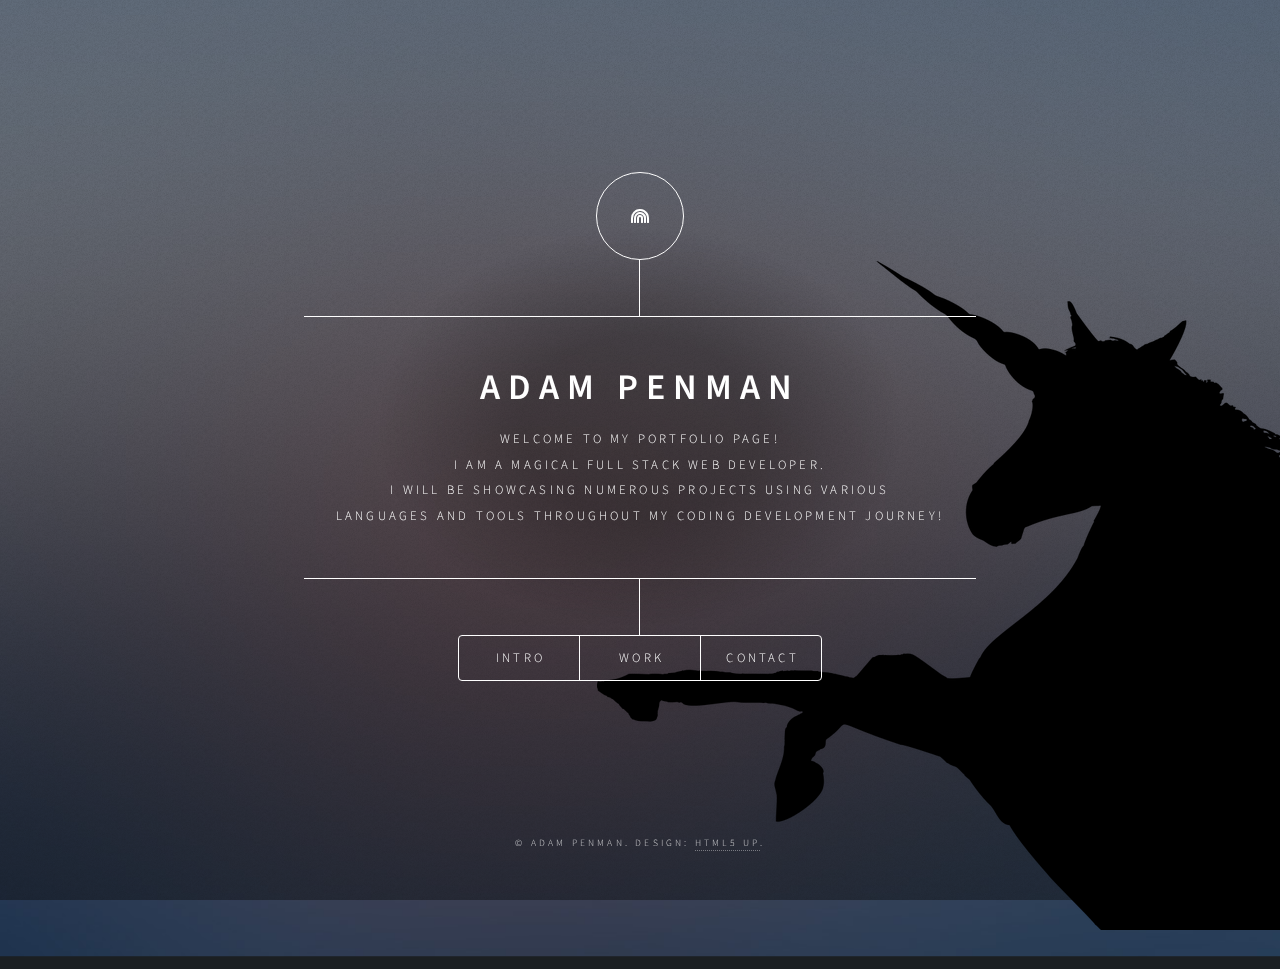
==== commit fb50e0aa: "getting HTML correct on thie branch" ====
--- a/index.html
+++ b/index.html
@@ -25,19 +25,13 @@
 						</div>
 						<div class="content">
 							<div class="inner">
-<<<<<<< HEAD
-								<h1>Adam Penman</h1>
-								<p>Welcome to my portfolio page!<br/>
-								I am a magical full stack web developer. <br />
-							I will be showcasing numerous projects using various <br/>languages and tools throughout my coding development journey! 
-								</p>
-=======
+
 								<div class="glow-name"><h1>Adam Penman</h1></div>
 									<p>WELCOME TO MY PORTFOLIO PAGE! <br/>
 									I AM A MAGICAL FULL STACK WEB DEVELOPER. <br/>
 									I WILL BE SHOWCASING NUMEROUS PROJECTS USING VARIOUS <br/>
 									LANGUAGES AND TOOLS THROUGHOUT MY CODING DEVELOPMENT JOURNEY! </p>
->>>>>>> 0136294cc00a0e5a4008ef8120787feb4e9bb036
+
 							</div>
 						</div>
 						<nav>
